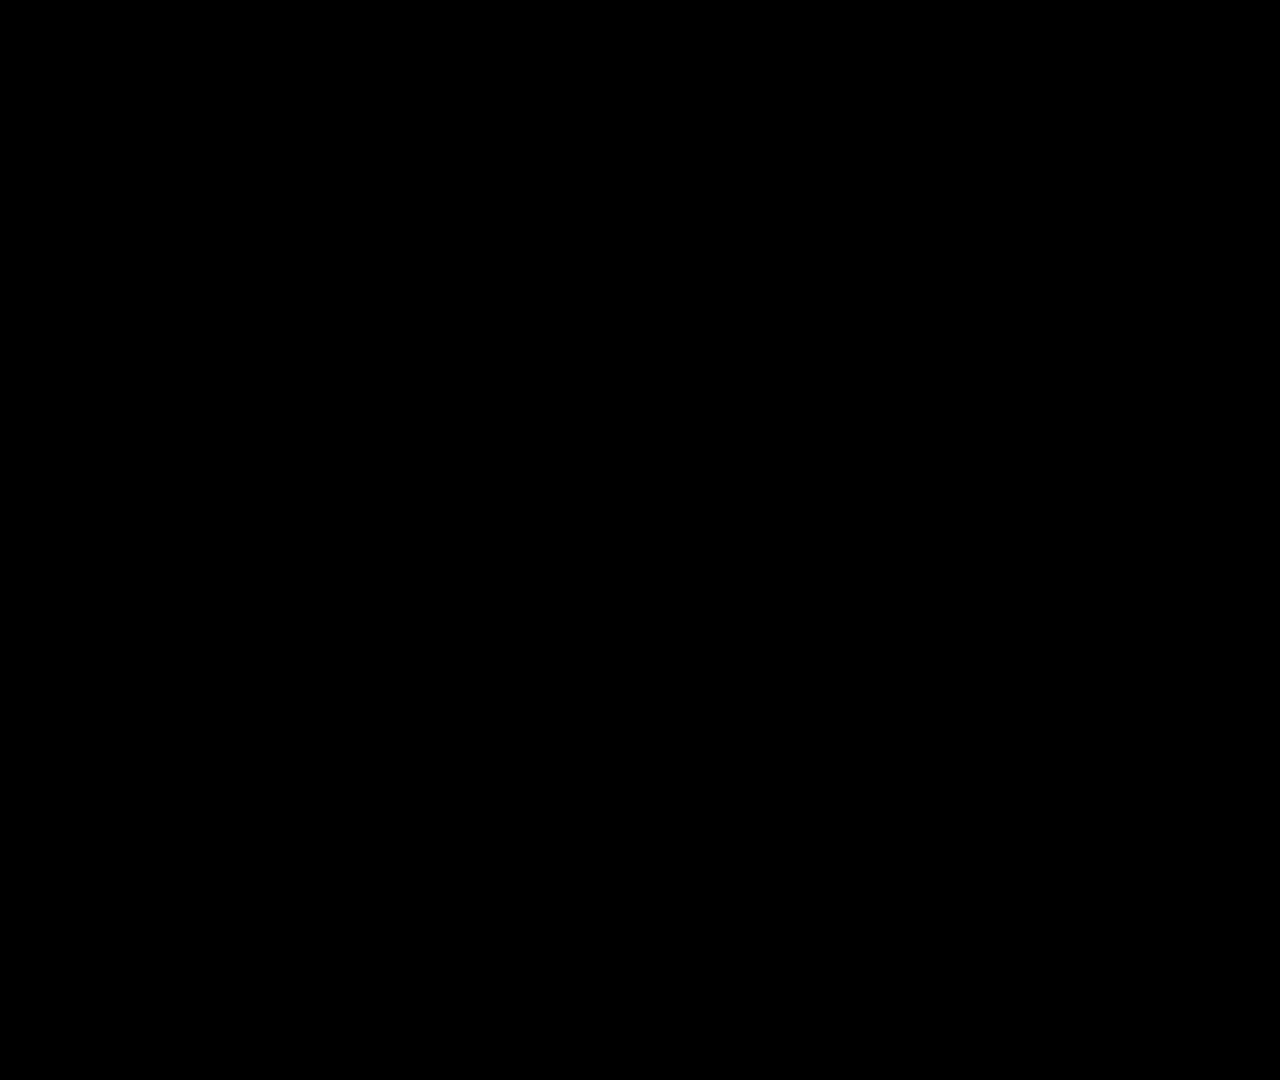
==== Leaderboard/index.html @ f05996a8 "WIP" ====
<!DOCTYPE html>
<html lang="en">
  <head>
    <meta charset="UTF-8" />
    <meta name="viewport" content="width=device-width, initial-scale=1.0" />
    <link rel="stylesheet" href="index.css" />
    <title>overlay</title>
  </head>

  <body>
    <div id="wrapper">
      <div id="leaderboard">
        <!-- <div class="lbPlayer">
          <div class="lbPlayerName">CeilingWaffle</div>
          <div class="lbPlayerPosition">4</div>
          <div class="lbPlayerScore">100,000</div>
          <div class="lbPlayerCombo">123</div>
        </div> -->
      </div>
    </div>
    <script src="deps/countUp.js"></script>
    <script src="deps/reconnecting-websocket.min.js"></script>
    <script src="index.js"></script>
  </body>
</html>
---- Leaderboard/index.css ----
@font-face {
  font-family: "CustomFont";
  src: url("./resources/Roboto-Bold.ttf");
}

body,
html {
  margin: 0;
  padding: 0;
  width: 1920px;
  height: 1080px;
  font-family: "CustomFont";
  background-color: #000000;
  color: white;
}

#wrapper {
  height: inherit;
}
#leaderboard {
  position: absolute;
  top: 200px;
  left: 0;
  width: 300px;
  height: 600px;
  border: 3px solid red;
  opacity: 0;
  transition: 200ms;
  display: flexbox;
}
.lbPlayer {
  display: block;
  border: 3px solid green;
  height: 100px;
}
#score {
  position: absolute;
  top: 0px;
  right: 5px;
  font-size: 80px;
  color: white;
  text-shadow: -2px -2px 0 #000, 2px -2px 0 #000, -2px 2px 0 #000, 2px 2px 0 #000;
}

#combo {
  position: absolute;
  bottom: 0px;
  left: 10px;
  font-size: 80px;
  color: white;
  text-shadow: -2px -2px 0 #000, 2px -2px 0 #000, -2px 2px 0 #000, 2px 2px 0 #000;
  display: flex;
}
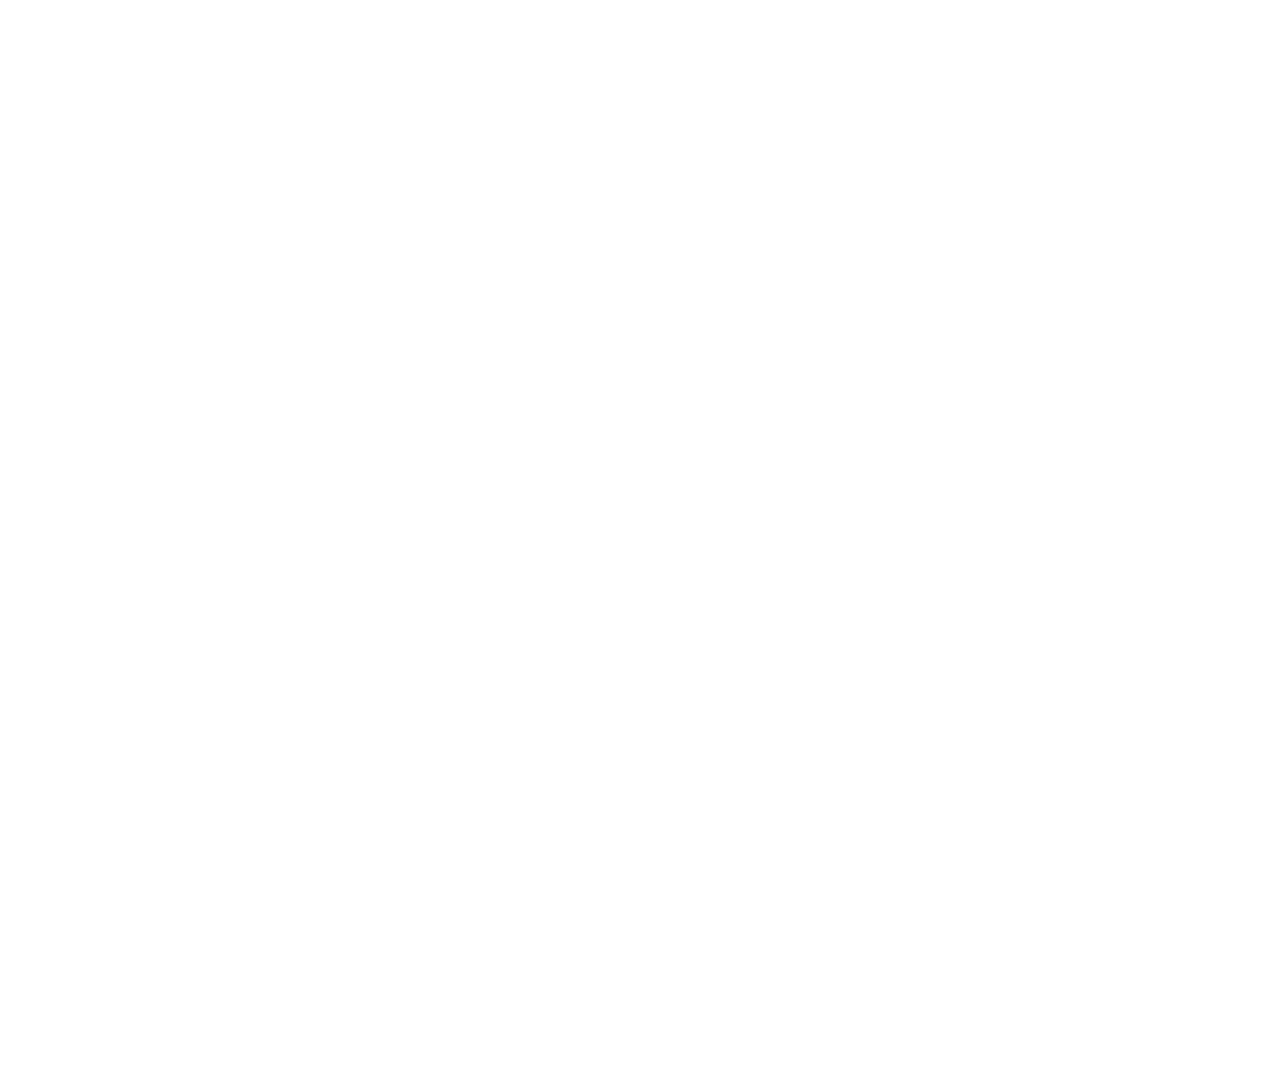
==== commit b44e950c: "Add basic leaderboard" ====
--- a/Leaderboard/index.html
+++ b/Leaderboard/index.html
@@ -4,22 +4,14 @@
     <meta charset="UTF-8" />
     <meta name="viewport" content="width=device-width, initial-scale=1.0" />
     <link rel="stylesheet" href="index.css" />
-    <title>overlay</title>
+    <title>osu! Leaderboard</title>
   </head>
 
   <body>
     <div id="wrapper">
-      <div id="leaderboard">
-        <!-- <div class="lbPlayer">
-          <div class="lbPlayerName">CeilingWaffle</div>
-          <div class="lbPlayerPosition">4</div>
-          <div class="lbPlayerScore">100,000</div>
-          <div class="lbPlayerCombo">123</div>
-        </div> -->
-      </div>
+      <div id="leaderboard">asjhdkashdkjasda</div>
     </div>
-    <script src="deps/countUp.js"></script>
     <script src="deps/reconnecting-websocket.min.js"></script>
-    <script src="index.js"></script>
+    <script src="./index.js"></script>
   </body>
 </html>
--- a/Leaderboard/index.css
+++ b/Leaderboard/index.css
@@ -1,6 +1,6 @@
 @font-face {
   font-family: "CustomFont";
-  src: url("./resources/Roboto-Bold.ttf");
+  src: url("./resources/Aller_Bd.ttf");
 }
 
 body,
@@ -10,30 +10,89 @@
   width: 1920px;
   height: 1080px;
   font-family: "CustomFont";
-  background-color: #000000;
   color: white;
 }
 
 #wrapper {
   height: inherit;
+  opacity: 0.8;
 }
 #leaderboard {
   position: absolute;
-  top: 200px;
+  top: 450px;
   left: 0;
-  width: 300px;
-  height: 600px;
-  border: 3px solid red;
+  height: 492px;
+  width: 192px;
+  /* border: 3px solid #222; */
   opacity: 0;
-  transition: 200ms;
-  display: flexbox;
+  transition: 150ms;
+  display: flex;
+  flex-direction: column;
+}
+.lbPlayer.ourPlayer {
+  background-color: #4a4a4a !important;
+  opacity: 1 !important;
+  display: block !important;
 }
 .lbPlayer {
+  position: relative;
   display: block;
-  border: 3px solid green;
-  height: 100px;
+  margin: 0 0 7px 0;
+  background-color: #0e2d41 !important;
+  border: 1px solid black;
+  width: 192px;
+  height: 74px;
+  opacity: 1;
+  /* -webkit-transition: all 2s;
+  -moz-transition: all 2s;
+       transition: all 2s; */
 }
-#score {
+.shown {
+  display: initial;
+}
+.notShown {
+  display: none;
+}
+.lbPlayer > * {
+  text-shadow: #000 1px 1px 1px;
+  -webkit-font-smoothing: antialiased;
+  position: absolute;
+}
+.lbPlayer > .lbPlayerName {
+  z-index: 4;
+  color: white;
+  font-size: 26px;
+  top: 0;
+  left: 0;
+  text-align: left;
+}
+.lbPlayer > .lbPlayerPosition {
+  z-index: 1;
+  color: white;
+  opacity: 0.4;
+  font-size: 40px;
+  top: 0px;
+  right: 7px;
+  text-align: right;
+}
+.lbPlayer > .lbPlayerScore {
+  z-index: 2;
+  color: white;
+  font-size: 18px;
+  left: 0;
+  bottom: 0;
+  text-align: left;
+}
+.lbPlayer > .lbPlayerCombo {
+  z-index: 3;
+  color: #39bfce;
+  font-size: 18px;
+  right: 4px;
+  bottom: 0;
+  text-align: right;
+}
+
+/* #score {
   position: absolute;
   top: 0px;
   right: 5px;
@@ -50,4 +109,4 @@
   color: white;
   text-shadow: -2px -2px 0 #000, 2px -2px 0 #000, -2px 2px 0 #000, 2px 2px 0 #000;
   display: flex;
-}
+} */
